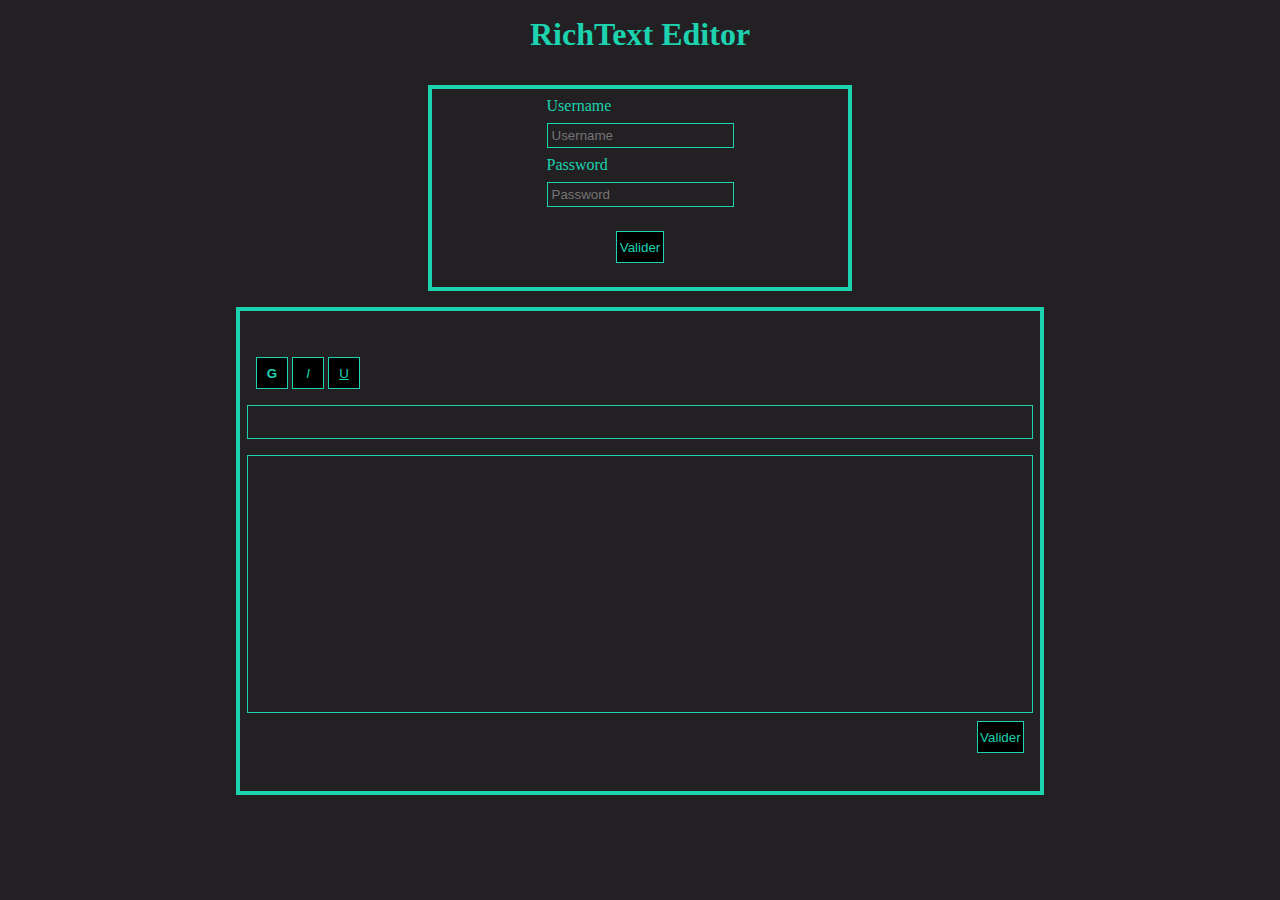
==== index.html @ 25fa496c "push rich text frontend" ====
<!DOCTYPE html>
<html lang="en">
<head>
    <meta charset="UTF-8">
    <meta name="viewport" content="width=device-width, initial-scale=1.0">
    <link rel="stylesheet" href="./style.css">
    <title>RichText Editor</title>
</head>
<body>
    <h1>RichText Editor</h1>
    <div class="connexion">
        <form action="POST" id="login">
            <ul>
                <li><label for="username">Username</label><br><input type="text" id="username" name="username" placeholder="Username"></li>
                <li><label for="password">Password</label><br><input type="password" id="password" name="password" placeholder="Password"></li>
            </ul>
                <button class="btn" type="submit" id="submitlogin">Valider</button>
        </form>
    </div>
    <div class="editor">
        <div class="toolbar">
            <button class="btn bold" onclick="commande('bold');">G</button>
            <button class="btn italic" onclick="commande('italic');">I</button>
            <button class="btn underline" onclick="commande('underline');">U</button>
        </div>
        <div id="post--title" class="title" contentEditable></div>
        <div id="post--content" class="content" contentEditable></div>
        <div class="actions">
            <button class="btn">Valider</button>
        </div>
    </div>
    <script src="./js/conf.js"></script>
    <script src="./js/login.js"></script>
    <script src="./js/editor.js"></script>
</body>
</html>
---- style.css ----
*{
    margin: 0;
    padding: 0;
}
:root {
    --main-bg-color: rgb(34, 32, 35);
    --primary: #1DD2AF;
    --secondary: #fff600;
    --dark: rgb(0, 0, 0); 
    --nocolor: rgba(0, 0, 0, 0);
}
body{
    background-color: var(--main-bg-color);
    color: var(--primary);
    display: flex;
    flex-direction: column;
    gap: 1rem;
    justify-content: center;
    align-items: center;
}
h1 {
    padding: 1rem 0;
}
li {
    list-style: none;
}
input {
    background-color: var(--nocolor);
    color: var(--primary);
    border: 1px solid var(--primary);
    padding: 0.25rem;
    margin: 0.5rem 0;
}
form {
    display: flex;
    flex-direction: column;
    align-items: center;
    justify-content: center;
}
.bold {
    font-weight: bold;
}
.italic {
    font-style: italic;
}
.underline {
    text-decoration-line: underline;
}
.btn {
    border: 1px solid var(--primary);
    background-color: var(--dark);
    color: var(--primary);
    padding: 0.15rem;
    width: auto;
    height: 2rem;
}
.btn:hover {
    cursor: pointer;
    border: 1px solid var(--secondary);
    background-color: var(--dark);
    color: var(--secondary);
}
.toolbar .btn {
    border: 1px solid var(--primary);
    background-color: var(--dark);
    color: var(--primary);
    padding: 0.15rem;
    width: 2rem;
    height: 2rem;
}
.toolbar .btn:hover {
    cursor: pointer;
    border: 1px solid var(--secondary);
    color: var(--secondary);
}
.connexion .btn {
    margin: 1rem 0;
}
.connexion {
    display: flex;
    justify-content: center;
    align-items: center;
    flex-direction: column;
    border: 0.25rem solid var(--primary);
    width: 25rem;
    min-height: 6rem; 
    padding: 0.5rem;
}
.editor {
    display: flex;
    justify-content: center;
    align-items: center;
    flex-direction: column;
    border: 0.25rem solid var(--primary);
    width: 50rem;
    min-height: 30rem; 
}
.toolbar {
    border: 0.15rem solid var(--nocolor);
    width: 48rem;
    height: 2rem;
    padding: 0.15rem;
    margin: 0.25rem 0;
}
.title {
    border: 0.05rem solid var(--primary);
    width: 48rem;
    height: 1rem; 
    padding: 0.5rem;
    margin: 0.5rem;
}
.content {
    border: 0.05rem solid var(--primary);
    width: 48rem;
    min-height: 15rem;
    padding: 0.5rem;
    margin: 0.5rem;
}
.actions {
    display: flex;
    flex-direction: row;
    justify-content: end;
    width: 48rem;
}
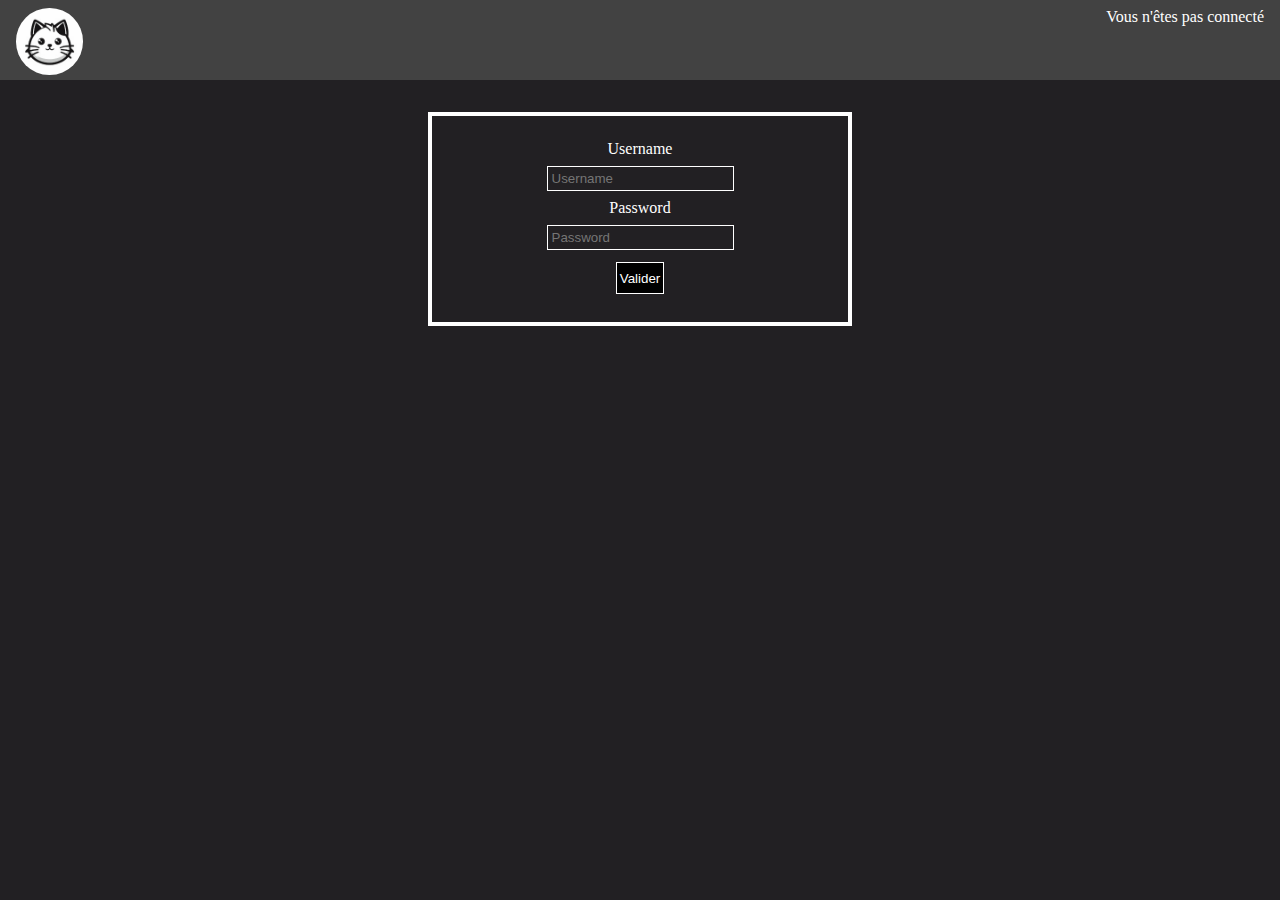
==== commit 741a7633: "I hven't pushed in a while !" ====
--- a/index.html
+++ b/index.html
@@ -7,30 +7,21 @@
     <title>RichText Editor</title>
 </head>
 <body>
-    <h1>RichText Editor</h1>
-    <div class="connexion">
-        <form action="POST" id="login">
-            <ul>
-                <li><label for="username">Username</label><br><input type="text" id="username" name="username" placeholder="Username"></li>
-                <li><label for="password">Password</label><br><input type="password" id="password" name="password" placeholder="Password"></li>
-            </ul>
-                <button class="btn" type="submit" id="submitlogin">Valider</button>
-        </form>
-    </div>
-    <div class="editor">
-        <div class="toolbar">
-            <button class="btn bold" onclick="commande('bold');">G</button>
-            <button class="btn italic" onclick="commande('italic');">I</button>
-            <button class="btn underline" onclick="commande('underline');">U</button>
+    <header>
+        <div class="logo"><img src="./assets/images/Cat.png"></div>
+        <span id="connectedUser"></span>
+    </header>
+    <main>
+        <div class="connexion">
+            <form action="POST" id="login">
+                <label for="username">Username</label><input type="text" id="username" name="username" placeholder="Username" required>
+                <label for="password">Password</label><input type="password" id="password" name="password" placeholder="Password" required>
+                <button class="btn" type="submit">Valider</button>
+            </form>
         </div>
-        <div id="post--title" class="title" contentEditable></div>
-        <div id="post--content" class="content" contentEditable></div>
-        <div class="actions">
-            <button class="btn">Valider</button>
-        </div>
-    </div>
-    <script src="./js/conf.js"></script>
-    <script src="./js/login.js"></script>
-    <script src="./js/editor.js"></script>
+    </main>
+    <script src="./scripts/conf.js"></script>
+    <script src="./scripts/loggedIn.js"></script>
+    <script src="./scripts/login.js"></script>
 </body>
 </html>--- a/style.css
+++ b/style.css
@@ -3,15 +3,43 @@
     padding: 0;
 }
 :root {
-    --main-bg-color: rgb(34, 32, 35);
-    --primary: #1DD2AF;
-    --secondary: #fff600;
+    --primary-bg-color: rgb(34, 32, 35);
+    --secondary-bg-color: rgb(66, 66, 66);
+    --primary: #FFFFFF;
+    --secondary: #1DD2AF;
     --dark: rgb(0, 0, 0); 
     --nocolor: rgba(0, 0, 0, 0);
 }
 body{
-    background-color: var(--main-bg-color);
+    background-color: var(--primary-bg-color);
     color: var(--primary);
+}
+header {
+    background-color: var(--secondary-bg-color);
+    display: flex;
+    flex-direction: row;
+    flex-wrap: wrap;
+    justify-content: space-between;
+    padding: 0.5rem 1rem;
+    margin: 0 0 2rem 0;
+    height: 4rem;
+}
+header .logo {
+    width: 70px;
+    height: 70px;
+}
+header .logo img {
+    width: 95%;
+    height: 95%;
+    object-fit: contain;
+    border-radius: 50%;
+}
+header .userInfos {
+    display: flex;
+    flex-direction: column;
+    justify-content: space-around;
+}
+main{
     display: flex;
     flex-direction: column;
     gap: 1rem;
@@ -20,9 +48,6 @@
 }
 h1 {
     padding: 1rem 0;
-}
-li {
-    list-style: none;
 }
 input {
     background-color: var(--nocolor);
@@ -36,6 +61,7 @@
     flex-direction: column;
     align-items: center;
     justify-content: center;
+    padding: 1rem;
 }
 .bold {
     font-weight: bold;
@@ -74,7 +100,7 @@
     color: var(--secondary);
 }
 .connexion .btn {
-    margin: 1rem 0;
+    margin: 0.25rem 0;
 }
 .connexion {
     display: flex;
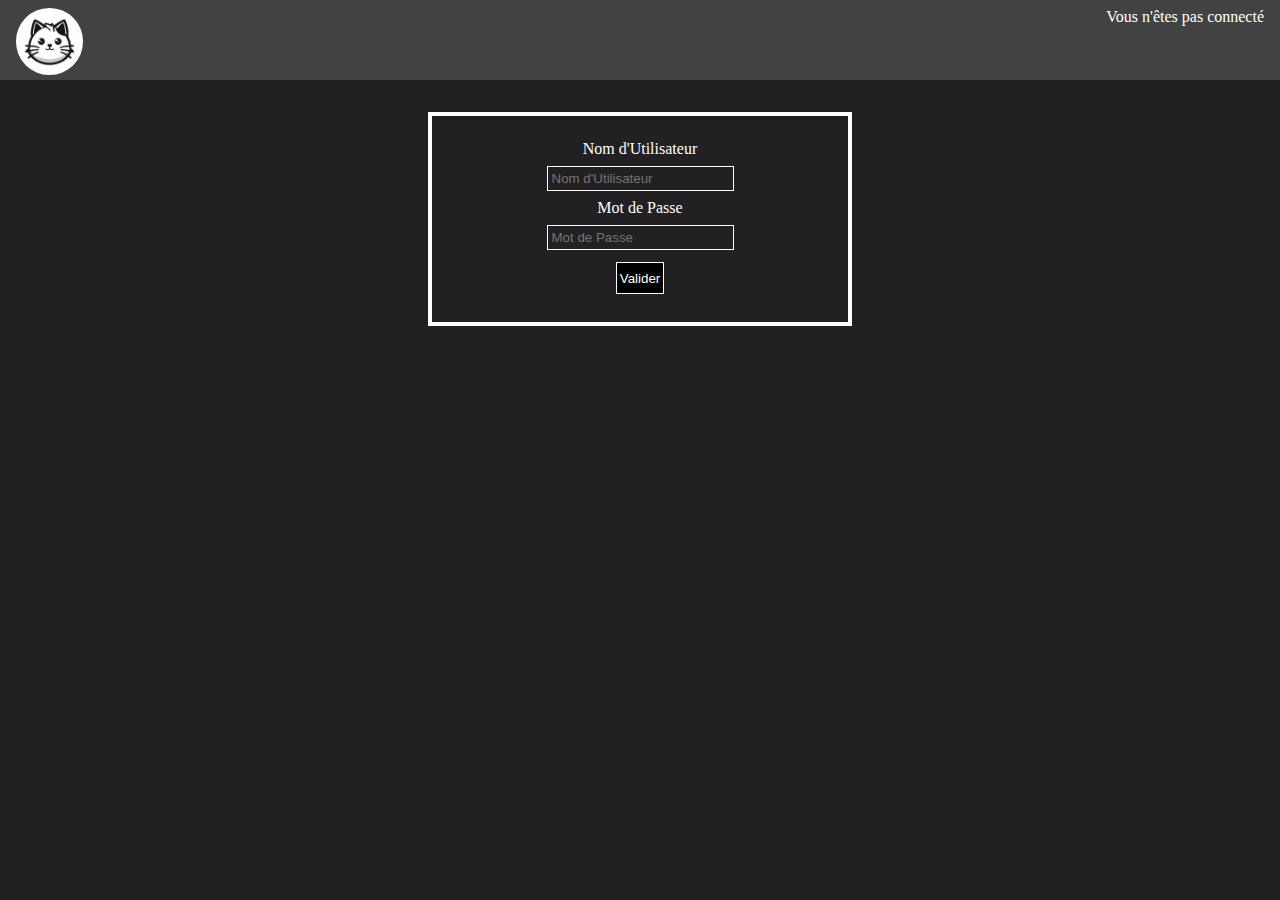
==== commit a90ce291: "Add some console.log" ====
--- a/index.html
+++ b/index.html
@@ -8,14 +8,14 @@
 </head>
 <body>
     <header>
-        <div class="logo"><img src="./assets/images/Cat.png"></div>
+        <a href="./editor.html"><div class="logo"><img src="./assets/images/Cat.png"></div></a>
         <span id="connectedUser"></span>
     </header>
     <main>
         <div class="connexion">
             <form action="POST" id="login">
-                <label for="username">Username</label><input type="text" id="username" name="username" placeholder="Username" required>
-                <label for="password">Password</label><input type="password" id="password" name="password" placeholder="Password" required>
+                <label for="username">Nom d'Utilisateur</label><input type="text" id="username" name="username" placeholder="Nom d'Utilisateur" required>
+                <label for="password">Mot de Passe</label><input type="password" id="password" name="password" placeholder="Mot de Passe" required>
                 <button class="btn" type="submit">Valider</button>
             </form>
         </div>
--- a/style.css
+++ b/style.css
@@ -39,6 +39,19 @@
     flex-direction: column;
     justify-content: space-around;
 }
+header .userCTA {
+    display: flex;
+    flex-direction: row;
+    justify-content: flex-end;
+    gap: 0.5rem;
+}
+header .userCTA img {
+    width: 2rem;
+    height: 2rem;
+}
+header .userCTA img:hover {
+    cursor: pointer;
+}
 main{
     display: flex;
     flex-direction: column;
@@ -83,8 +96,6 @@
 .btn:hover {
     cursor: pointer;
     border: 1px solid var(--secondary);
-    background-color: var(--dark);
-    color: var(--secondary);
 }
 .toolbar .btn {
     border: 1px solid var(--primary);
@@ -97,7 +108,13 @@
 .toolbar .btn:hover {
     cursor: pointer;
     border: 1px solid var(--secondary);
-    color: var(--secondary);
+}
+.toolbar .btn img {
+    width: 15px;
+    height: 15px;
+    display: block;
+    margin: auto;
+    
 }
 .connexion .btn {
     margin: 0.25rem 0;
@@ -122,6 +139,9 @@
     min-height: 30rem; 
 }
 .toolbar {
+    display: flex;
+    flex-direction: row;
+    gap: 0.25rem;
     border: 0.15rem solid var(--nocolor);
     width: 48rem;
     height: 2rem;
@@ -142,9 +162,80 @@
     padding: 0.5rem;
     margin: 0.5rem;
 }
+.content img {
+    max-width: 20rem;
+    height: auto;
+}
 .actions {
     display: flex;
     flex-direction: row;
     justify-content: end;
     width: 48rem;
+}
+.draft .btn {
+    margin: 0 0.5rem;
+}
+.uploadForm {
+    display: flex;
+    flex-flow: row wrap;
+    padding: 0rem;
+    gap: 0.5rem;
+}
+.uploadForm input#image {
+    padding: 0.26rem;
+    margin: 0;
+}
+.uploadForm input#title {
+    padding: 0.45rem;
+    margin: 0;
+}
+.templateImgs {
+    display: flex;
+    flex-direction: row;
+    flex-wrap: wrap;
+    justify-content: center;
+    padding: 1rem;
+}
+.templateImgs a {
+    text-decoration: none;
+    color: var(--primary);
+}
+.childImg {
+    border: 1px solid var(--primary);
+    padding: 0.5rem;
+    margin: 0.5rem;
+}
+.childImg:hover {
+    transform: scale(0.9);
+    cursor: pointer;
+}
+.childImg img {
+    width: 15rem;
+    height: auto;
+    padding: 0 0 1rem 0;
+}
+.templateMyImg {
+    display: flex;
+    flex-direction: column;
+    flex-wrap: wrap;
+    justify-content: center;
+    padding: 1rem;
+}
+.childMyImg {
+    border: 1px solid var(--primary);
+    padding: 0.5rem;
+    margin: 0.5rem;
+}
+.childMyImg img {
+    width: 35rem;
+    height: auto;
+    display: block;
+    margin: auto;
+    padding: 0 0 1rem 0;
+}
+.childMyImg .actions {
+    width: 35rem;
+}
+.childMyImg .btn {
+    margin: 0 0.5rem;
 }